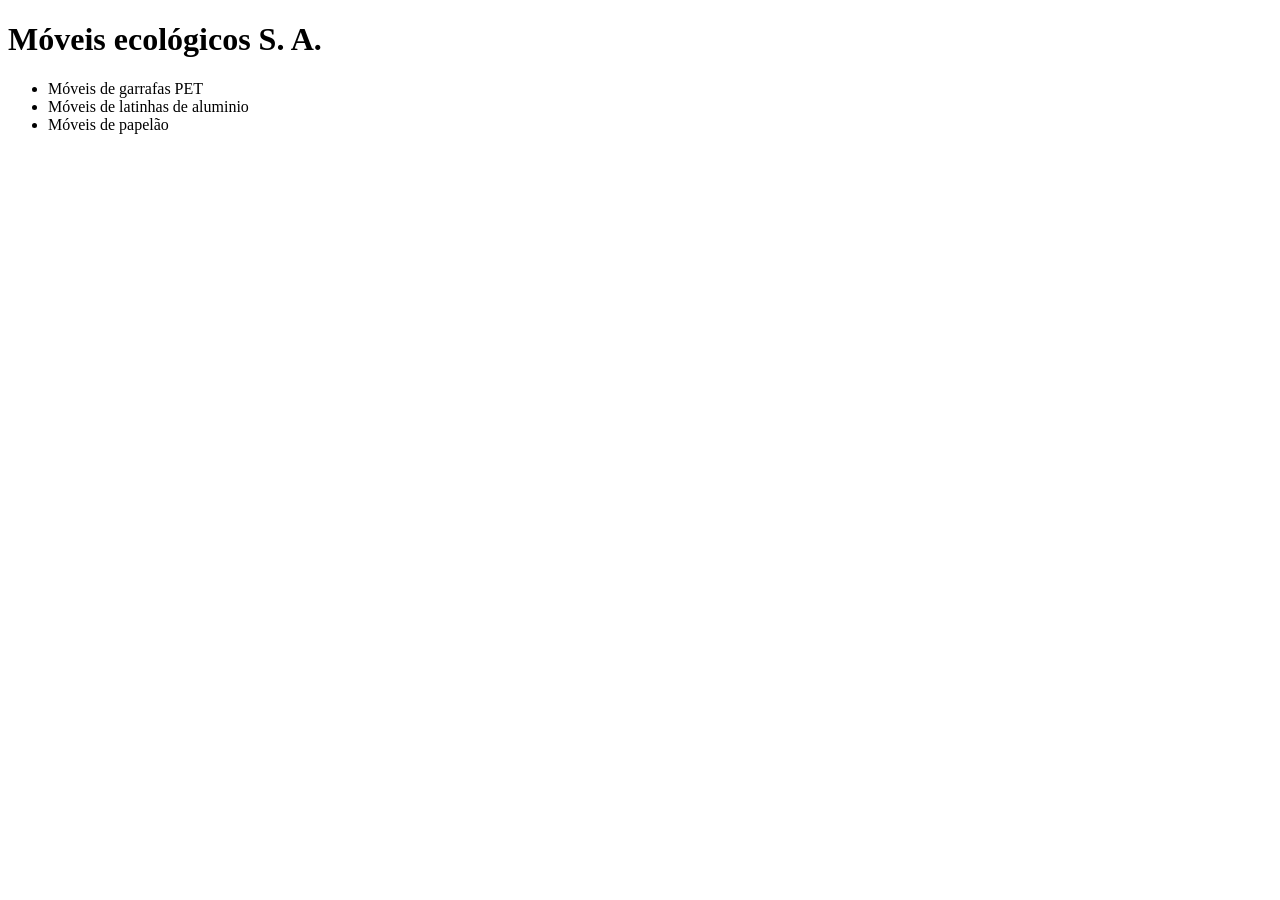
==== index.html @ 26c27a19 "Commit inicial" ====
<!DOCTYPE html>
<html lang="en">
<head>
    <meta charset="UTF-8">
    <meta name="viewport" content="width=device-width, initial-scale=1.0">
    <title>Móveis ecológicos S. A.</title>
    <link rel="stylesheet" href="estilos.css">
    <script src="principal.js"></script>
</head>
<body onload="trocaBanner();">
    <h1>Móveis ecológicos S. A.</h1>
    <h2 id="mensagem"></h2>
    <ul>
        <li>Móveis de garrafas PET</li>
        <li>Móveis de latinhas de aluminio</li>
        <li>Móveis de papelão</li>
    </ul>
    
</body>
</html>
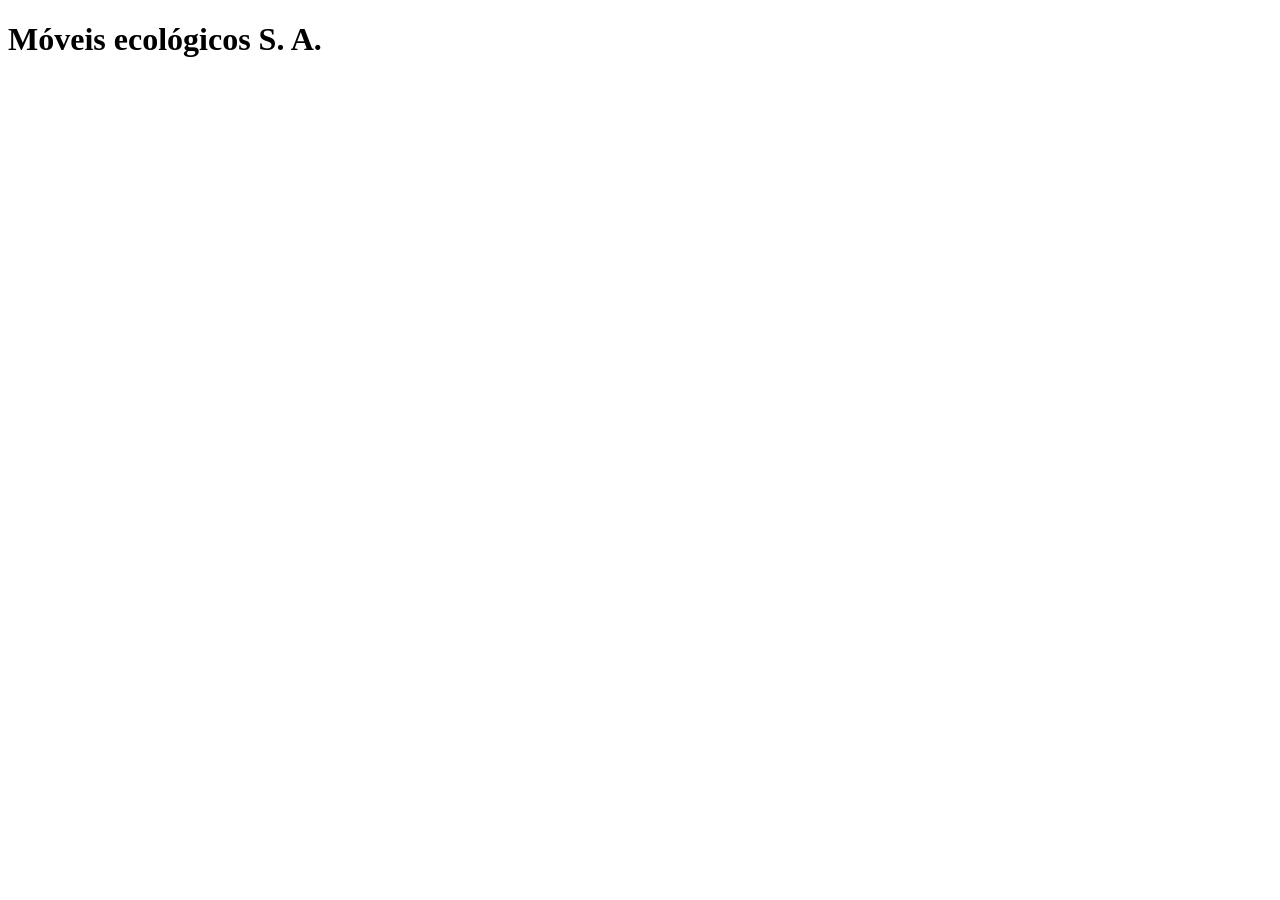
==== commit eda1c0d1: "testandoo" ====
--- a/index.html
+++ b/index.html
@@ -2,8 +2,9 @@
 <html lang="en">
 <head>
     <meta charset="UTF-8">
+    <script src="princiál.js"></script>
     <meta name="viewport" content="width=device-width, initial-scale=1.0">
-    <title>Móveis ecológicos S. A.</title>
+    <title>Móveis ecológicos</title>
     <link rel="stylesheet" href="estilos.css">
     <script src="principal.js"></script>
 </head>
@@ -11,10 +12,4 @@
     <h1>Móveis ecológicos S. A.</h1>
     <h2 id="mensagem"></h2>
     <ul>
-        <li>Móveis de garrafas PET</li>
-        <li>Móveis de latinhas de aluminio</li>
-        <li>Móveis de papelão</li>
-    </ul>
-    
-</body>
-</html>+     
